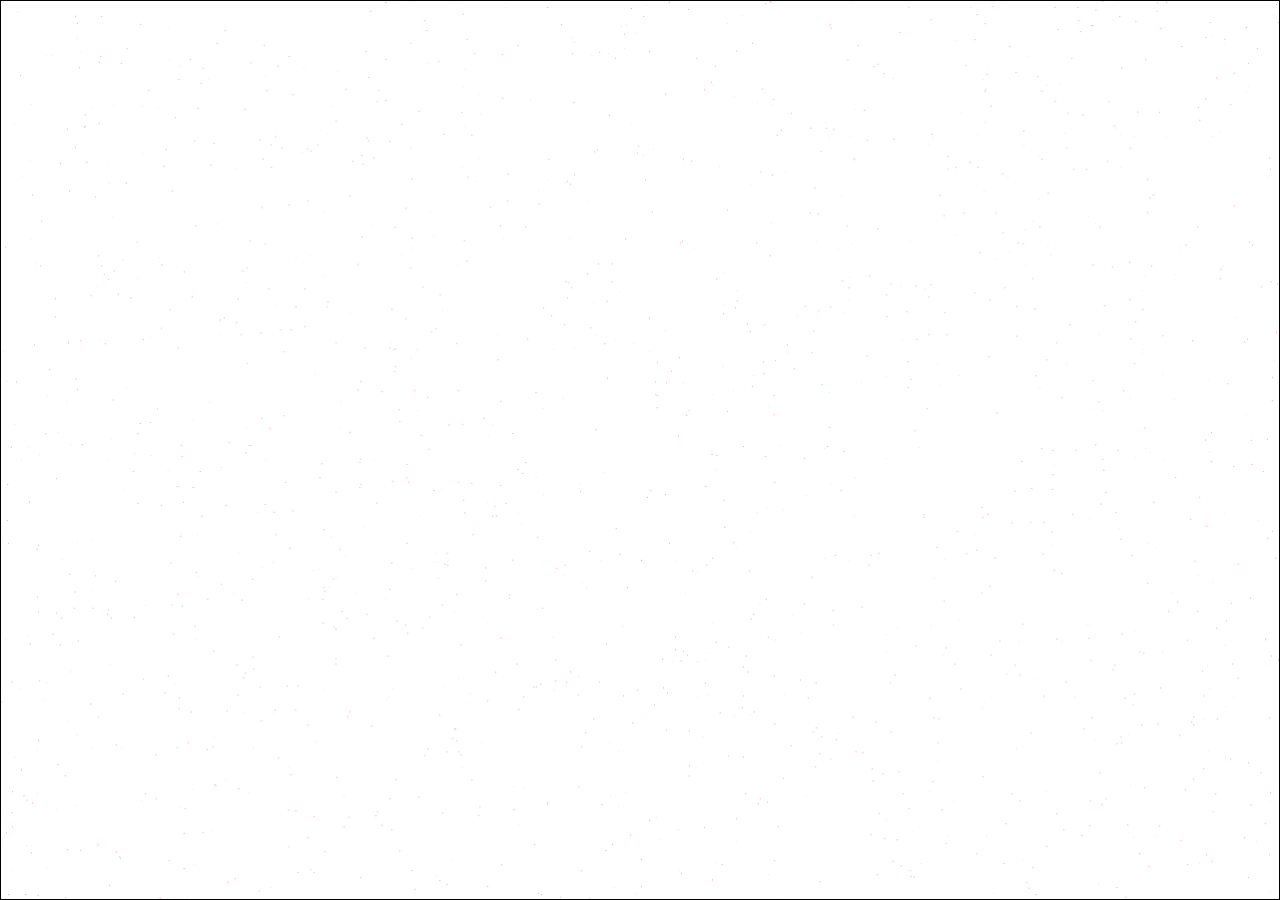
==== index.html @ b4053c35 "renamed the html file" ====
<!DOCTYPE html>
<html lang="en">

<head>
    <meta charset="UTF-8">
    <meta name="viewport" content="width=device-width, initial-scale=1.0">
    <title>canvas practice</title>
    <link rel="stylesheet" href="test.css">
</head>

<body>
    <canvas></canvas>
    <script src="canvas_.js"></script>
</body>

</html>
---- test.css ----
* {
    margin: 0px;
    padding: 0px;
    height: 100vh;
    width: 100vw;
    box-sizing: border-box;
    position: absolute;
    /* temporary, just to remove the scroll bar*/
}

canvas {
    border: 1px solid black;
    /* height: 100%;
    width: 100%; */
}
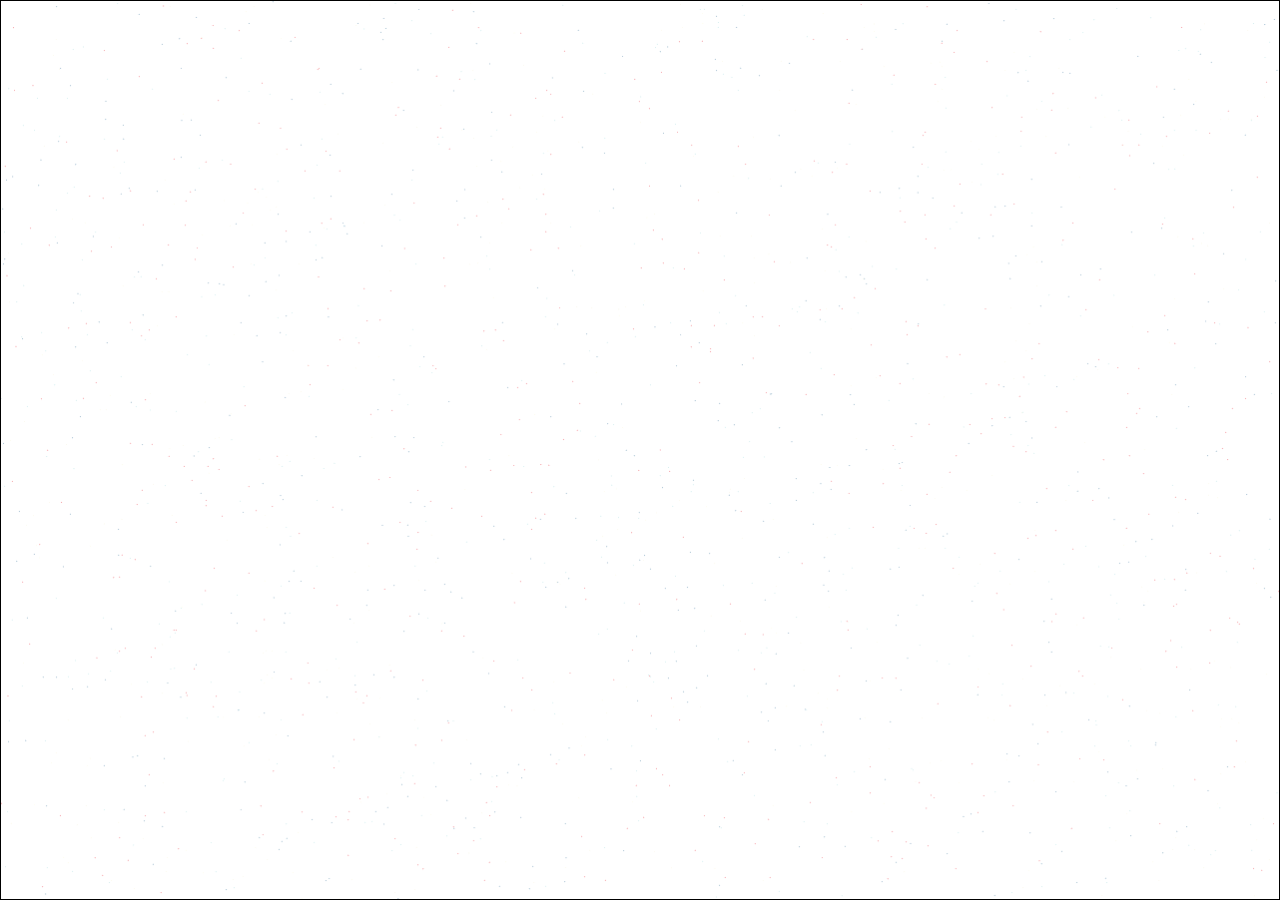
==== commit 929917f7: "adding a div to add something (testing purpose)" ====
--- a/index.html
+++ b/index.html
@@ -10,7 +10,12 @@
 
 <body>
     <canvas></canvas>
+    <div class="card" id="login">
+    </div>
+
+
     <script src="canvas_.js"></script>
+
 </body>
 
 </html>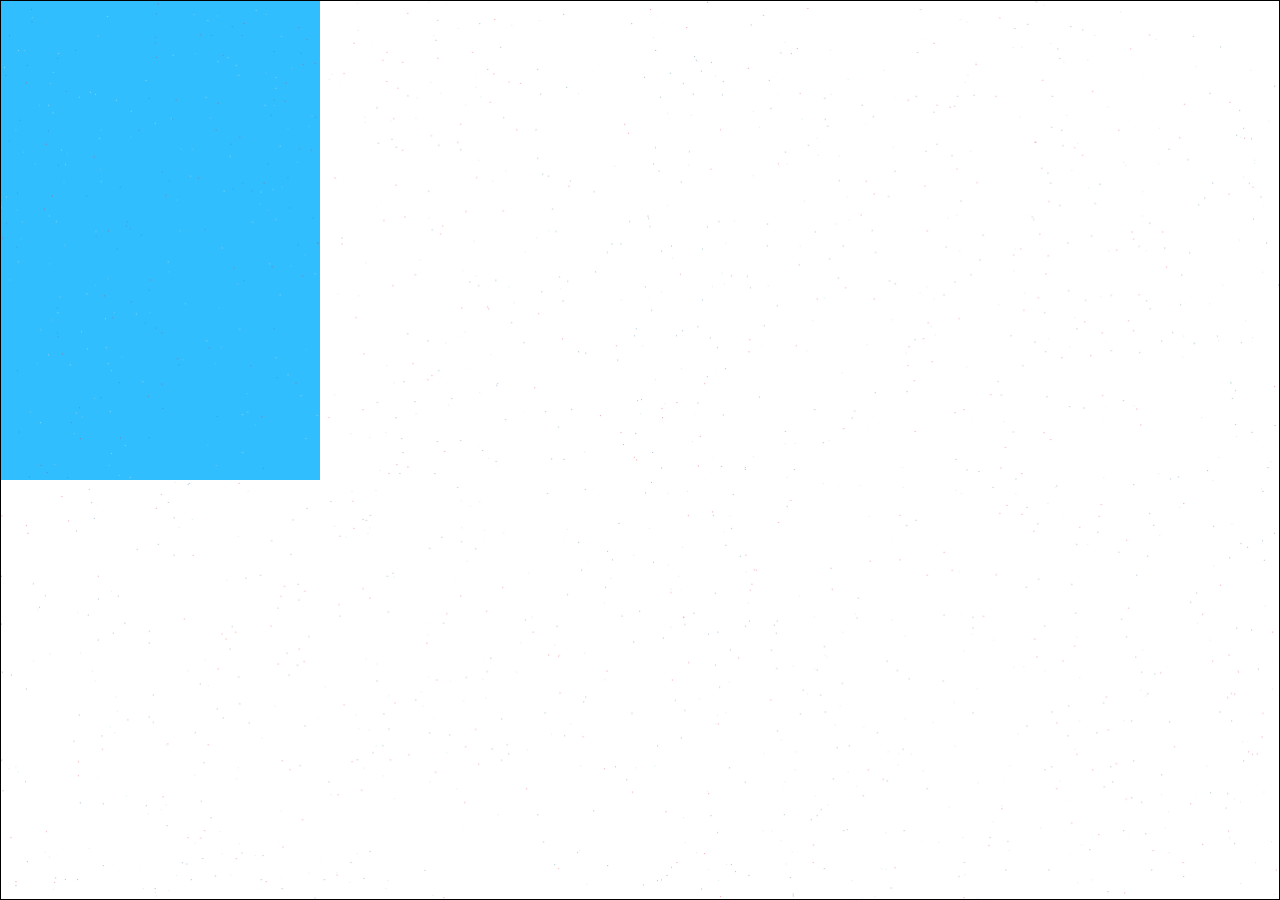
==== commit 42f3c716: "comments" ====
--- a/index.html
+++ b/index.html
@@ -9,9 +9,10 @@
 </head>
 
 <body>
-    <canvas></canvas>
+    <!-- The positon of card calss element will be on the top of the canvas -->
     <div class="card" id="login">
     </div>
+    <canvas></canvas>
 
 
     <script src="canvas_.js"></script>
--- a/test.css
+++ b/test.css
@@ -10,6 +10,15 @@
 
 canvas {
     border: 1px solid black;
+    /* z-index: 1; */
     /* height: 100%;
     width: 100%; */
+}
+
+
+.card {
+    width: 20rem;
+    height: 30rem;
+    /* z-index: 2; */
+    background: #31beff;
 }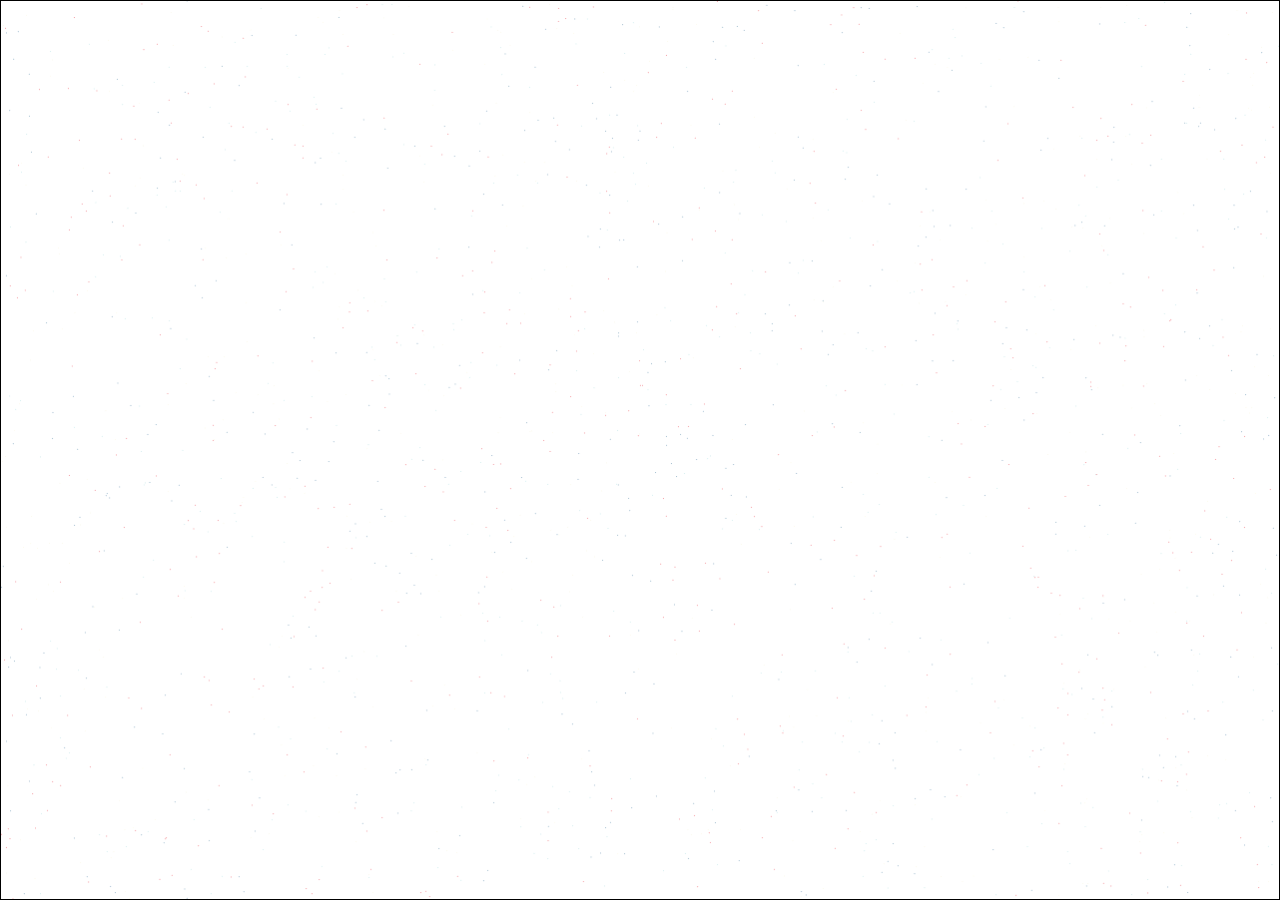
==== commit ab9e3eb6: "removed the div element which was used for testing" ====
--- a/index.html
+++ b/index.html
@@ -10,8 +10,8 @@
 
 <body>
     <!-- The positon of card calss element will be on the top of the canvas -->
-    <div class="card" id="login">
-    </div>
+    <!-- <div class="card" id="login">
+    </div> -->
     <canvas></canvas>
 
 
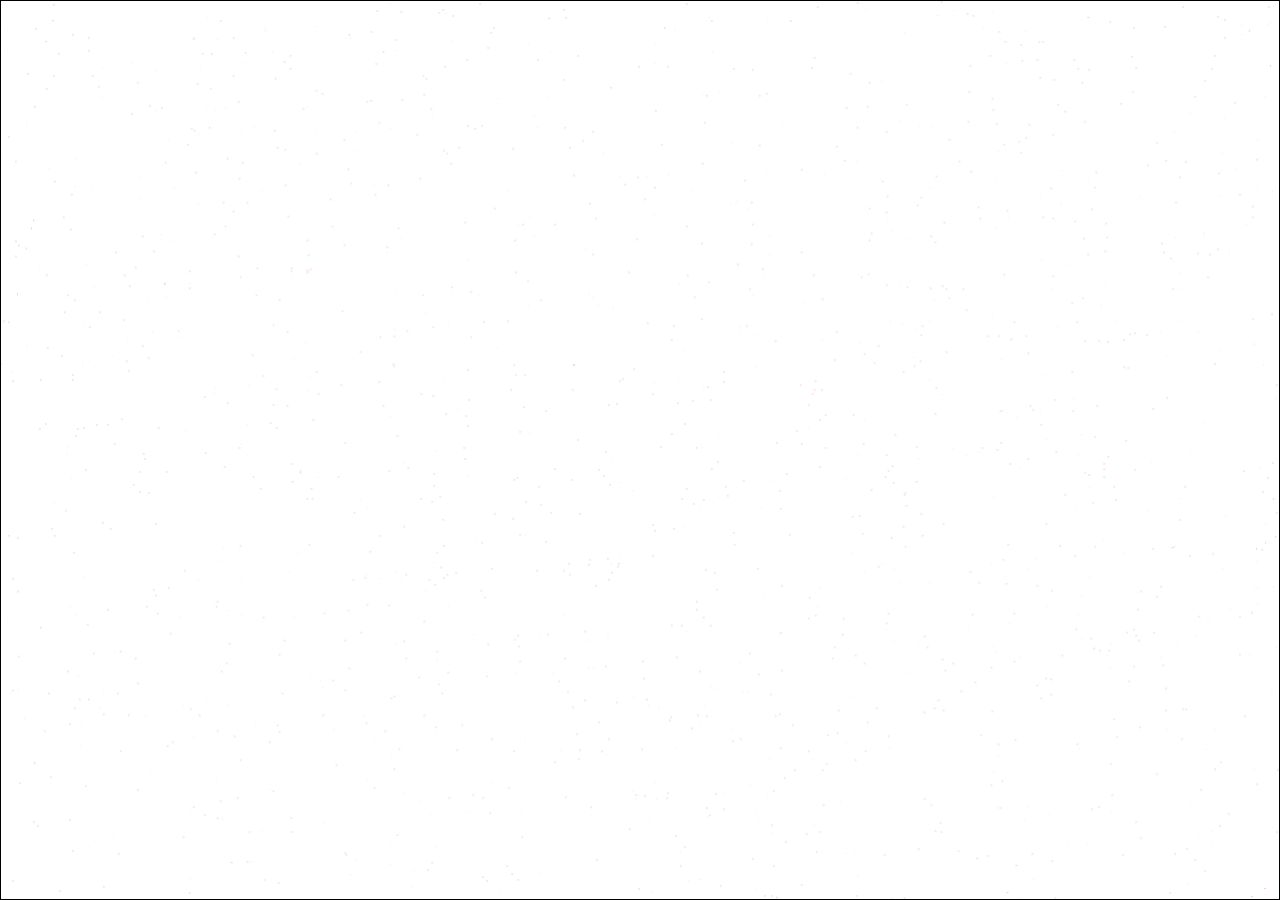
==== commit 90b1b605: "renamed css and linked with the html" ====
--- a/index.html
+++ b/index.html
@@ -5,7 +5,7 @@
     <meta charset="UTF-8">
     <meta name="viewport" content="width=device-width, initial-scale=1.0">
     <title>canvas practice</title>
-    <link rel="stylesheet" href="test.css">
+    <link rel="stylesheet" href="index.css">
 </head>
 
 <body>
@@ -15,7 +15,7 @@
     <canvas></canvas>
 
 
-    <script src="canvas_.js"></script>
+    <script src="index_canvas.js"></script>
 
 </body>
 
--- a/index.css
+++ b/index.css
@@ -0,0 +1,24 @@
+* {
+    margin: 0px;
+    padding: 0px;
+    height: 100vh;
+    width: 100vw;
+    box-sizing: border-box;
+    position: absolute;
+    /* temporary, just to remove the scroll bar*/
+}
+
+canvas {
+    border: 1px solid black;
+    /* z-index: 1; */
+    /* height: 100%;
+    width: 100%; */
+}
+
+
+.card {
+    width: 20rem;
+    height: 30rem;
+    /* z-index: 2; */
+    background: #31beff;
+}